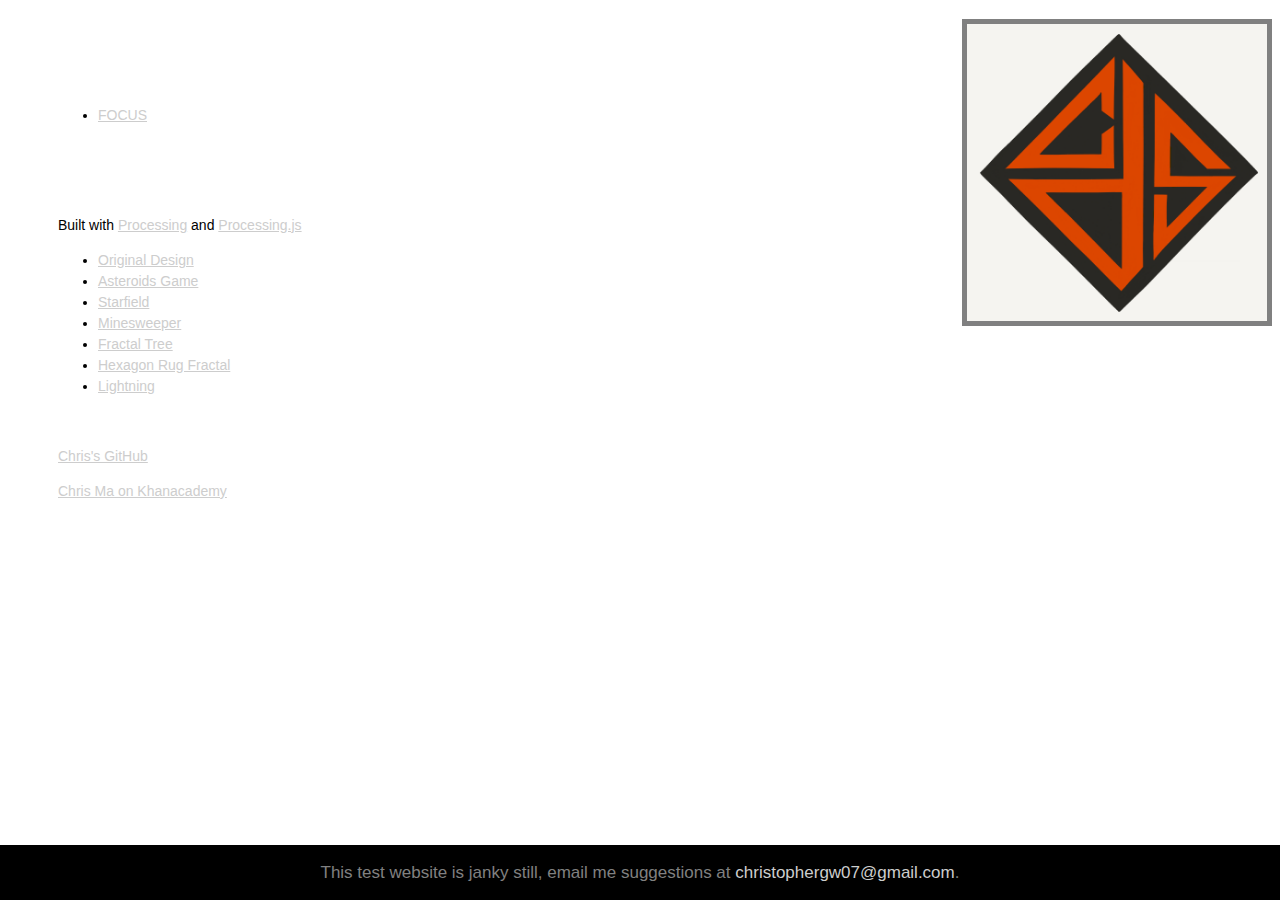
==== index.html @ 85a7d59f "Update index.html" ====
<!DOCTYPE html>
	<head>
		<meta http-equiv="content-type" content="text/html; charset=utf-8" />
		<title>Chris Ma's Projects</title>
		<link rel="icon"  type="image/icon" href="cds.bmp" />
		<base target="_blank">
		<style type="text/css">
			body {
			  /*background-color: #333;*/
			  background-image: url("wallpaper.jpg");
			  background-size: cover;]
			  color: #bbb; 
			  line-height: normal;
			  font-family: Georgia, Lucida Grande, Lucida Sans, Arial, sans-serif;
			  font-size: 14px; 
			  font-weight: normal; 
			  text-decoration: none;
			  line-height: 1.5em;
			  
			}
			img { 
				border: 5px solid gray;
			}
			a, a:link, a:visited, a:active { 
				color: #cdcdcd; text-decoration: underline;
			}
			a:hover {
				color: #efefef; text-decoration: underline;
			}
			h1 {
				font-family: "Segoe UI", Arial, Helvetica Neue, Verdana, Geneva, sans-serif;
				width: 100%; letter-spacing: 0.1em;
				margin-bottom: 1em; font-size: 2em;
				color: white;
			}
			h3{
				color: white;
			}
			#content{
				padding-left: 50px;
			}
			#footer{
				/*background-image: url("tape.jpg");*/
				background-color: black;
				position: fixed;
				bottom:0;
				left:0;
				width: 100%;
				text-align: center;
				font-size: 17px;
				color: gray;
			    text-shadow:-1px -1px 0 #000,1px -1px 0 #000,-1px 1px 0 #000,1px 1px 0 #000;
				
			}			
		</style>
	</head>
	<header>
		<!--<nav>
			<ul>
			<li><a href="http://chrisma1.github.io/projects/" ><img src="cds.png" width="40" border-width="2"></a></li>
			<li><a href="http://chrisma1.github.io/projects/" ><h1>Chris Ma's Projects</h1></a></li>
			</ul>
		</nav>-->
	</header>
	<body>
		<div id="content">
			<img align="right" src="cds.png" width="300" >
			<h1>Chris Ma's Projects</h1>
			<h3>My Projects</h3>
			<ul>
				<li><a href="http://chrisma1.github.io/FOCUS" title="A simplistic work timer based on the Pomodoro Technique.">FOCUS</a></li>
			</ul>
			<br>
			<h3>AP Computer Science Projects</h3>
			Built with <a href="http://processing.org" title="Processing" target="_blank">Processing</a> 
			and <a href="http://processingjs.org" title="Processing.js" target="_blank">Processing.js</a>
			</p>
			<ul>
				<li><a href="http://chrisma1.github.io/OriginalDesign" title="OriginalDesign">Original Design</a></li>
				<li><a href="http://chrisma1.github.io/AsteroidsGame" title="AsteroidsGame">Asteroids Game</a></li>
				<li><a href="http://chrisma1.github.io/Starfield" title="Starfield">Starfield</a></li>
				<li><a href="http://chrisma1.github.io/Minesweeper" title="Minesweeper">Minesweeper</a></li>
				<li><a href="http://chrisma1.github.io/FractalTree" title="FractalTree">Fractal Tree</a></li>
				<li><a href="http://chrisma1.github.io/HexFractal" title="HexFractal">Hexagon Rug Fractal</a></li>
				<li><a href="http://chrisma1.github.io/Lightning" title="Lightning">Lightning</a></li>
			</ul>
			<br>

			<p><a href="http://github.com/ChrisMa1/" title="Github - ChrisMa1" target="_blank">Chris's GitHub</a></p>

			<p><a href="https://www.khanacademy.org/profile/christophergw07/projects" title="Khanacademy" target="_blank">Chris Ma on Khanacademy</a></p>
			<p>	
		</div>
		<div id="footer">
			<p>This test website is janky still, 
				email me suggestions at <a style="text-decoration: none;" href="mailto:christophergw07@gmail.com">christophergw07@gmail.com</a>.</p>
		</div>
	</body>
</html>
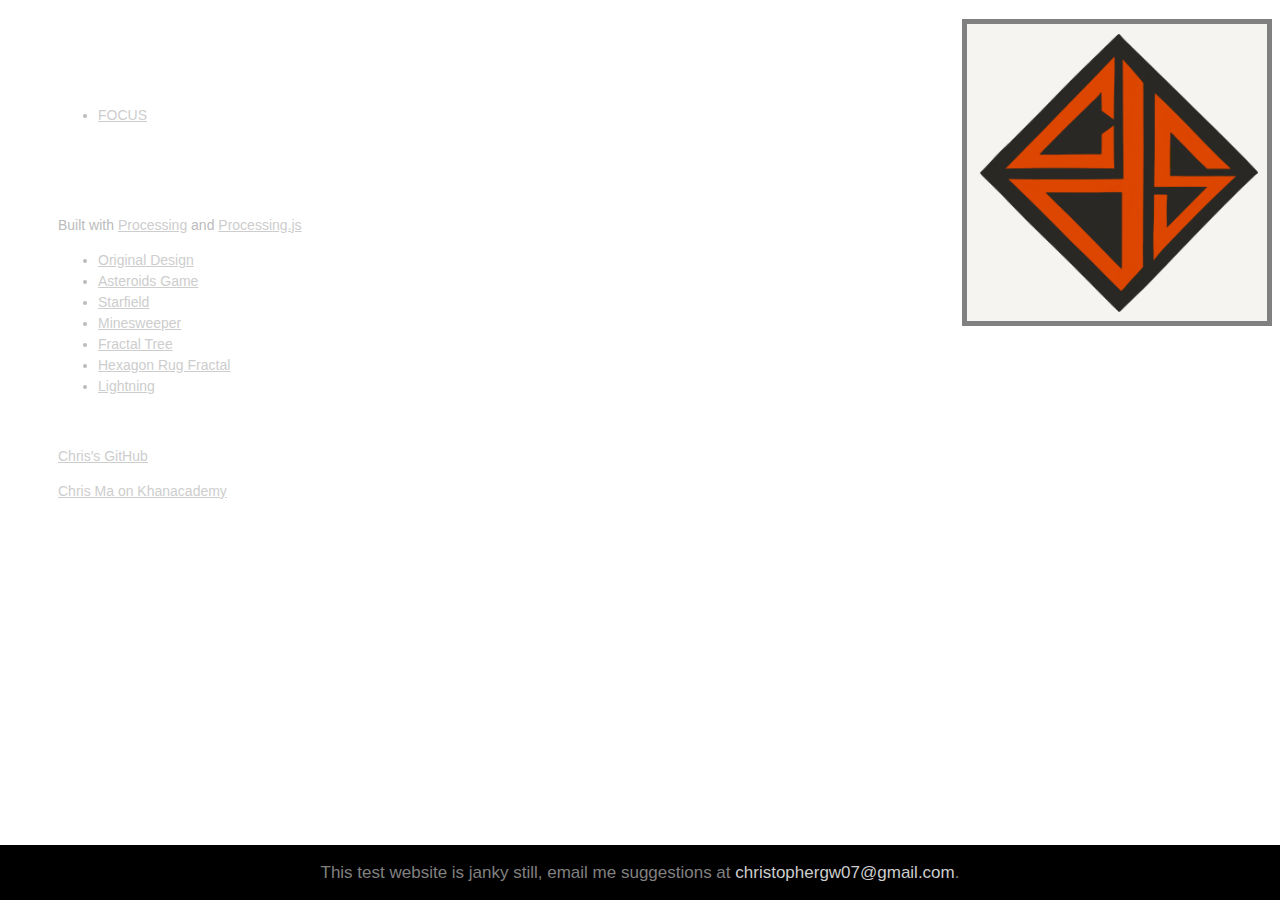
==== commit 319b559a: "Update index.html" ====
--- a/index.html
+++ b/index.html
@@ -7,8 +7,8 @@
 		<style type="text/css">
 			body {
 			  /*background-color: #333;*/
-			  background-image: url("wallpaper.jpg");
-			  background-size: cover;]
+			  background-image: url('wallpaper.jpg');
+			  background-size: cover;
 			  color: #bbb; 
 			  line-height: normal;
 			  font-family: Georgia, Lucida Grande, Lucida Sans, Arial, sans-serif;
@@ -16,7 +16,6 @@
 			  font-weight: normal; 
 			  text-decoration: none;
 			  line-height: 1.5em;
-			  
 			}
 			img { 
 				border: 5px solid gray;
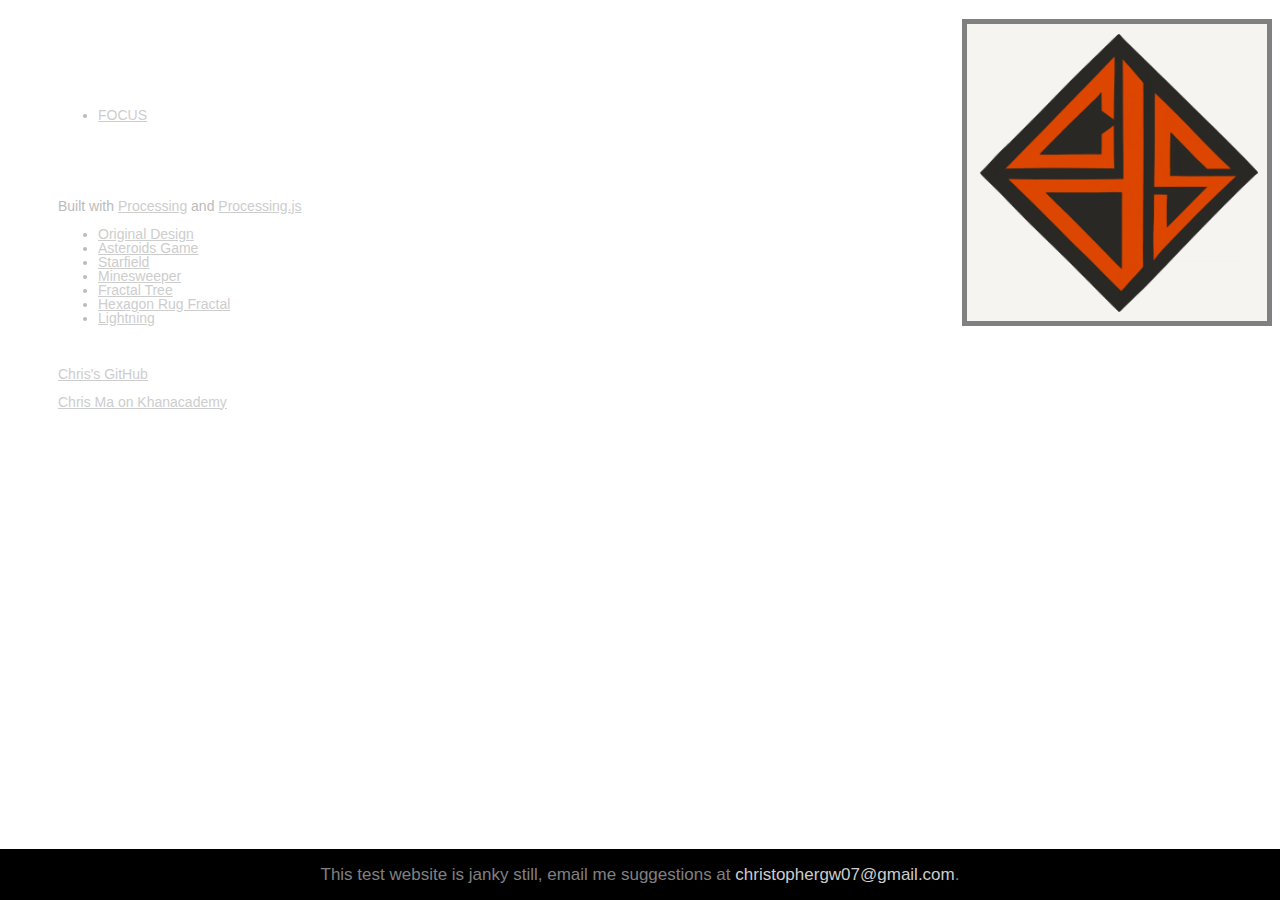
==== commit e15ffba4: "Update index.html" ====
--- a/index.html
+++ b/index.html
@@ -7,15 +7,15 @@
 		<style type="text/css">
 			body {
 			  /*background-color: #333;*/
+			  height: 100%;
 			  background-image: url('wallpaper.jpg');
 			  background-size: cover;
 			  color: #bbb; 
-			  line-height: normal;
+			  line-height: 1;
 			  font-family: Georgia, Lucida Grande, Lucida Sans, Arial, sans-serif;
 			  font-size: 14px; 
 			  font-weight: normal; 
 			  text-decoration: none;
-			  line-height: 1.5em;
 			}
 			img { 
 				border: 5px solid gray;
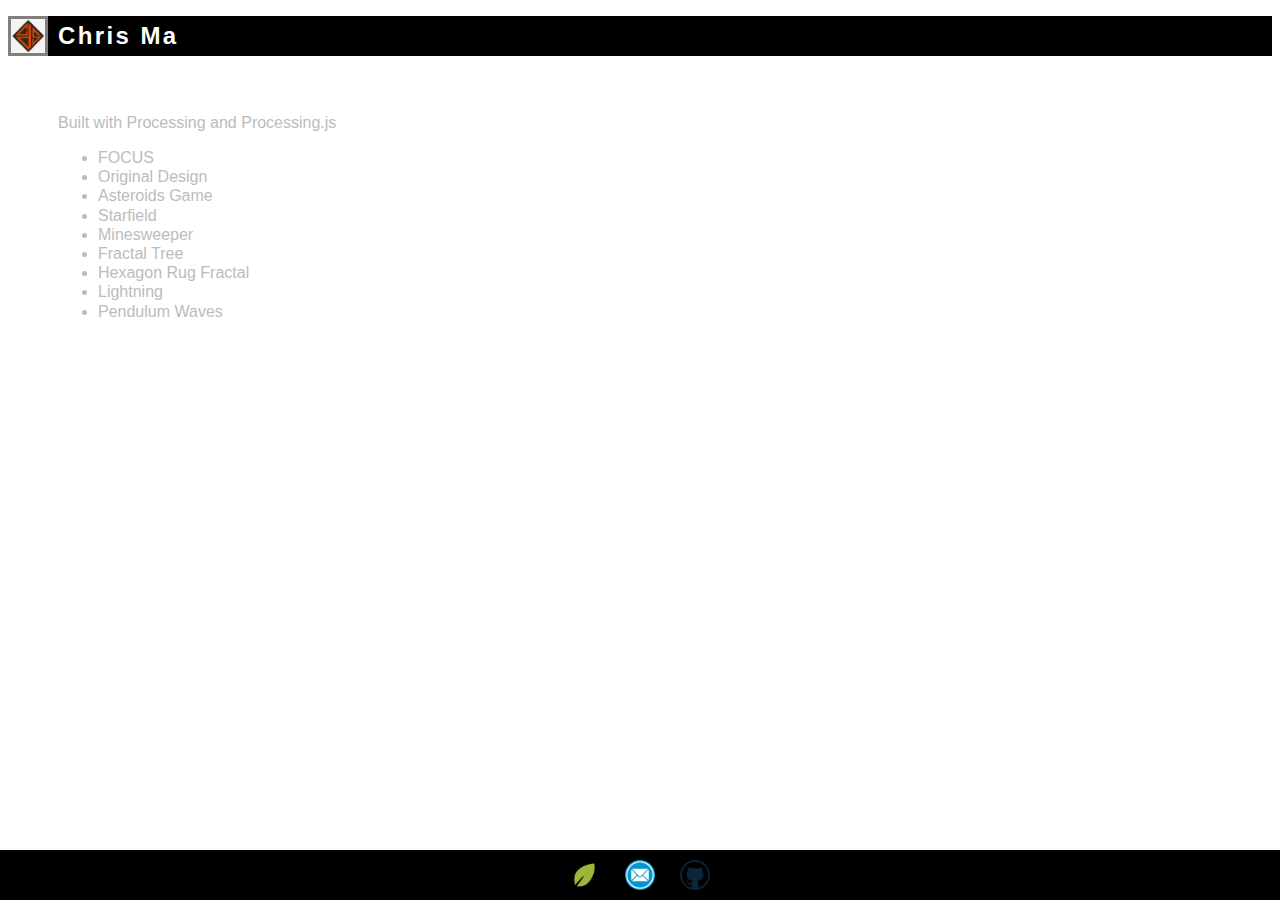
==== commit 8c778032: "restructuring and icons" ====
--- a/index.html
+++ b/index.html
@@ -1,7 +1,7 @@
 <!DOCTYPE html>
 	<head>
 		<meta http-equiv="content-type" content="text/html; charset=utf-8" />
-		<title>Chris Ma's Projects</title>
+		<title>Chris Ma</title>
 		<link rel="icon"  type="image/icon" href="cds.bmp" />
 		<base target="_blank">
 		<style type="text/css">
@@ -10,47 +10,66 @@
 			  height: 100%;
 			  background-image: url('wallpaper.jpg');
 			  background-size: cover;
-			  color: #bbb; 
-			  line-height: 1;
-			  font-family: Georgia, Lucida Grande, Lucida Sans, Arial, sans-serif;
-			  font-size: 14px; 
-			  font-weight: normal; 
+			  line-height: 120%;
+			  font-family: Georgia, Arial, sans-serif;
+			  font-size: 16px; 
+			  color: #bbb;
 			  text-decoration: none;
 			}
-			img { 
-				border: 5px solid gray;
+			html {
+			height: 100%;
 			}
 			a, a:link, a:visited, a:active { 
-				color: #cdcdcd; text-decoration: underline;
+				color: #bcbcbc;
+				text-decoration: none;
 			}
 			a:hover {
-				color: #efefef; text-decoration: underline;
+				color: #efefef; transition: 0.5s;
 			}
 			h1 {
-				font-family: "Segoe UI", Arial, Helvetica Neue, Verdana, Geneva, sans-serif;
+				font-family: "Segoe UI", Arial, Verdana, sans-serif;
 				width: 100%; letter-spacing: 0.1em;
-				margin-bottom: 1em; font-size: 2em;
+				margin-bottom: 1em; font-size: 1.5em;
 				color: white;
+				padding-left: 50px;
 			}
 			h3{
 				color: white;
 			}
+			#navbar{
+				background-color: black;
+				margin: 0;
+				padding: 0;
+				height: 40px;
+				top:0;
+				left:0;
+				width: 100%;
+				text-align: center;
+				line-height: 40px;
+			}	
 			#content{
 				padding-left: 50px;
 			}
 			#footer{
 				/*background-image: url("tape.jpg");*/
 				background-color: black;
+				height: 40px;
 				position: fixed;
 				bottom:0;
 				left:0;
 				width: 100%;
 				text-align: center;
+				line-height: 40px;
 				font-size: 17px;
-				color: gray;
+				font-weight: bold;
+				padding-top: 10px;
 			    text-shadow:-1px -1px 0 #000,1px -1px 0 #000,-1px 1px 0 #000,1px 1px 0 #000;
+			}
+			#footer a{
+				padding: 0px 10px;
+				border: 1px white;
+			}	
 				
-			}			
 		</style>
 	</head>
 	<header>
@@ -62,19 +81,20 @@
 		</nav>-->
 	</header>
 	<body>
+		<div id="navbar">
+			<img style="border: 3px solid gray;" align="left" src="cds.png" height="34" >
+			<h1 align="left">Chris Ma</h1>
+		</div>
 		<div id="content">
-			<img align="right" src="cds.png" width="300" >
-			<h1>Chris Ma's Projects</h1>
-			<h3>My Projects</h3>
-			<ul>
-				<li><a href="http://chrisma1.github.io/FOCUS" title="A simplistic work timer based on the Pomodoro Technique.">FOCUS</a></li>
-			</ul>
-			<br>
-			<h3>AP Computer Science Projects</h3>
+			
+			
+			<h3>Programming Projects</h3>
+
 			Built with <a href="http://processing.org" title="Processing" target="_blank">Processing</a> 
 			and <a href="http://processingjs.org" title="Processing.js" target="_blank">Processing.js</a>
 			</p>
 			<ul>
+				<li><a href="http://chrisma1.github.io/FOCUS" title="A simplistic work timer based on the Pomodoro Technique.">FOCUS</a></li>
 				<li><a href="http://chrisma1.github.io/OriginalDesign" title="OriginalDesign">Original Design</a></li>
 				<li><a href="http://chrisma1.github.io/AsteroidsGame" title="AsteroidsGame">Asteroids Game</a></li>
 				<li><a href="http://chrisma1.github.io/Starfield" title="Starfield">Starfield</a></li>
@@ -82,17 +102,16 @@
 				<li><a href="http://chrisma1.github.io/FractalTree" title="FractalTree">Fractal Tree</a></li>
 				<li><a href="http://chrisma1.github.io/HexFractal" title="HexFractal">Hexagon Rug Fractal</a></li>
 				<li><a href="http://chrisma1.github.io/Lightning" title="Lightning">Lightning</a></li>
+				<li><a href="http://chrisma1.github.io/Pendulum-Waves" title="Pendulums">Pendulum Waves</a></li>
 			</ul>
 			<br>
 
-			<p><a href="http://github.com/ChrisMa1/" title="Github - ChrisMa1" target="_blank">Chris's GitHub</a></p>
-
-			<p><a href="https://www.khanacademy.org/profile/christophergw07/projects" title="Khanacademy" target="_blank">Chris Ma on Khanacademy</a></p>
-			<p>	
+			
 		</div>
-		<div id="footer">
-			<p>This test website is janky still, 
-				email me suggestions at <a style="text-decoration: none;" href="mailto:christophergw07@gmail.com">christophergw07@gmail.com</a>.</p>
-		</div>
+		<nav id="footer">
+			<a href="https://www.khanacademy.org/profile/christophergw07/projects" title="Khanacademy" target="_blank"><img src="KAicon.png" width="30" ></a>
+			<a href='mailto:chris.ma@berkeley.edu'><img src="email.png" width="30" ></a>       
+			<a href="http://github.com/ChrisMa1/" title="Github - ChrisMa1" target="_blank"><img src="GHicon.png" width="30" ></a>   
+		</nav>
 	</body>
 </html>
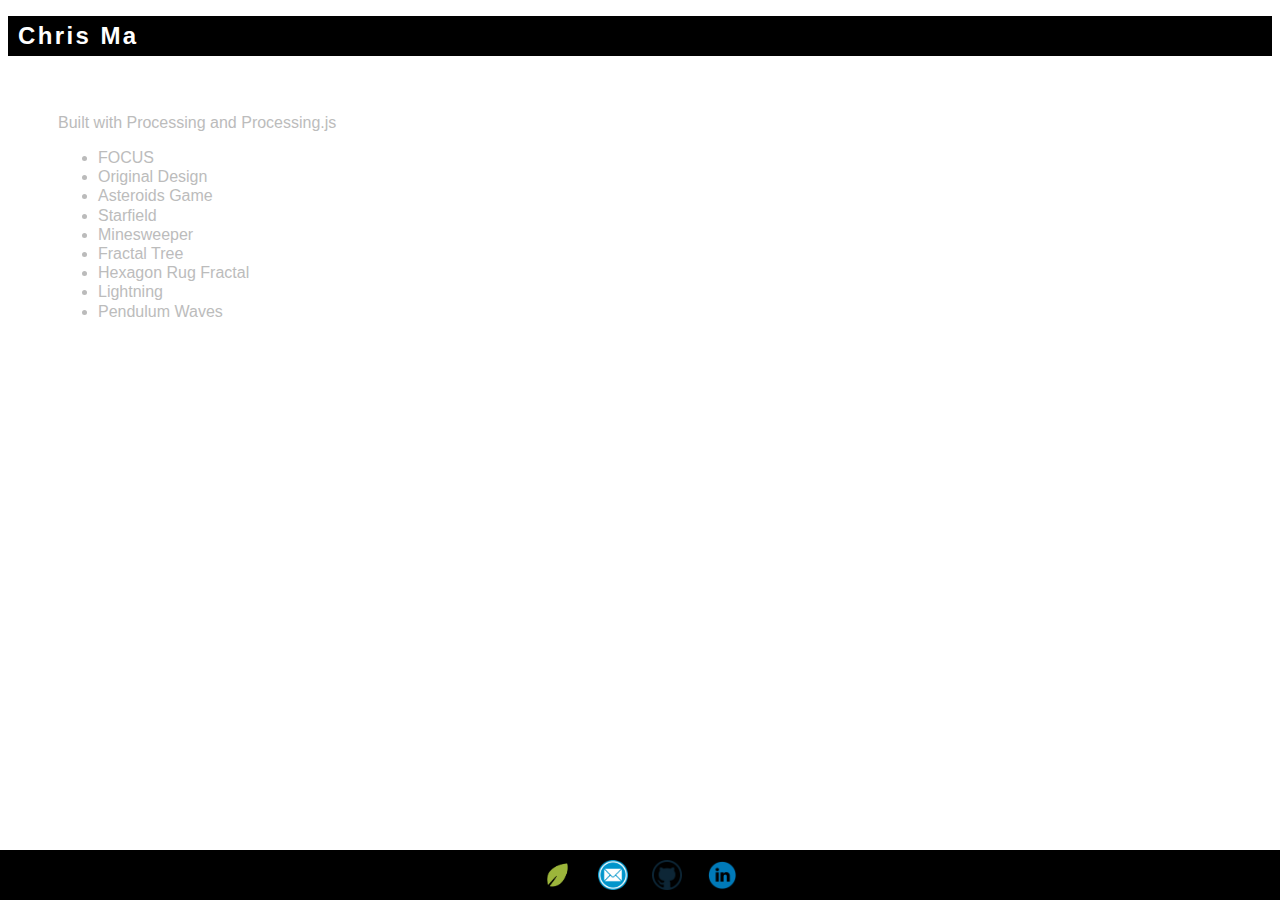
==== commit 72c0c827: "html additions" ====
--- a/index.html
+++ b/index.html
@@ -2,7 +2,7 @@
 	<head>
 		<meta http-equiv="content-type" content="text/html; charset=utf-8" />
 		<title>Chris Ma</title>
-		<link rel="icon"  type="image/icon" href="cds.bmp" />
+		<link rel="icon"  type="image/icon" href="cds.bmp"/>
 		<base target="_blank">
 		<style type="text/css">
 			body {
@@ -31,7 +31,7 @@
 				width: 100%; letter-spacing: 0.1em;
 				margin-bottom: 1em; font-size: 1.5em;
 				color: white;
-				padding-left: 50px;
+				padding-left: 10px;
 			}
 			h3{
 				color: white;
@@ -82,7 +82,6 @@
 	</header>
 	<body>
 		<div id="navbar">
-			<img style="border: 3px solid gray;" align="left" src="cds.png" height="34" >
 			<h1 align="left">Chris Ma</h1>
 		</div>
 		<div id="content">
@@ -109,9 +108,10 @@
 			
 		</div>
 		<nav id="footer">
-			<a href="https://www.khanacademy.org/profile/christophergw07/projects" title="Khanacademy" target="_blank"><img src="KAicon.png" width="30" ></a>
+			<a href="https://www.khanacademy.org/profile/christophergw07/projects" title="Chris Ma on Khanacademy" target="_blank"><img src="KAicon.png" width="30" ></a>
 			<a href='mailto:chris.ma@berkeley.edu'><img src="email.png" width="30" ></a>       
-			<a href="http://github.com/ChrisMa1/" title="Github - ChrisMa1" target="_blank"><img src="GHicon.png" width="30" ></a>   
+			<a href="http://github.com/ChrisMa1/" title="Chris Ma on Github" target="_blank"><img src="GHicon.png" width="30" ></a>   
+			<a href="https://www.linkedin.com/in/christopher-ma-99324b111?trk=hp-identity-name" title="Chris Ma on LinkedIn" target="_blank"><img src="LIicon.png" width="30" ></a>  
 		</nav>
 	</body>
 </html>
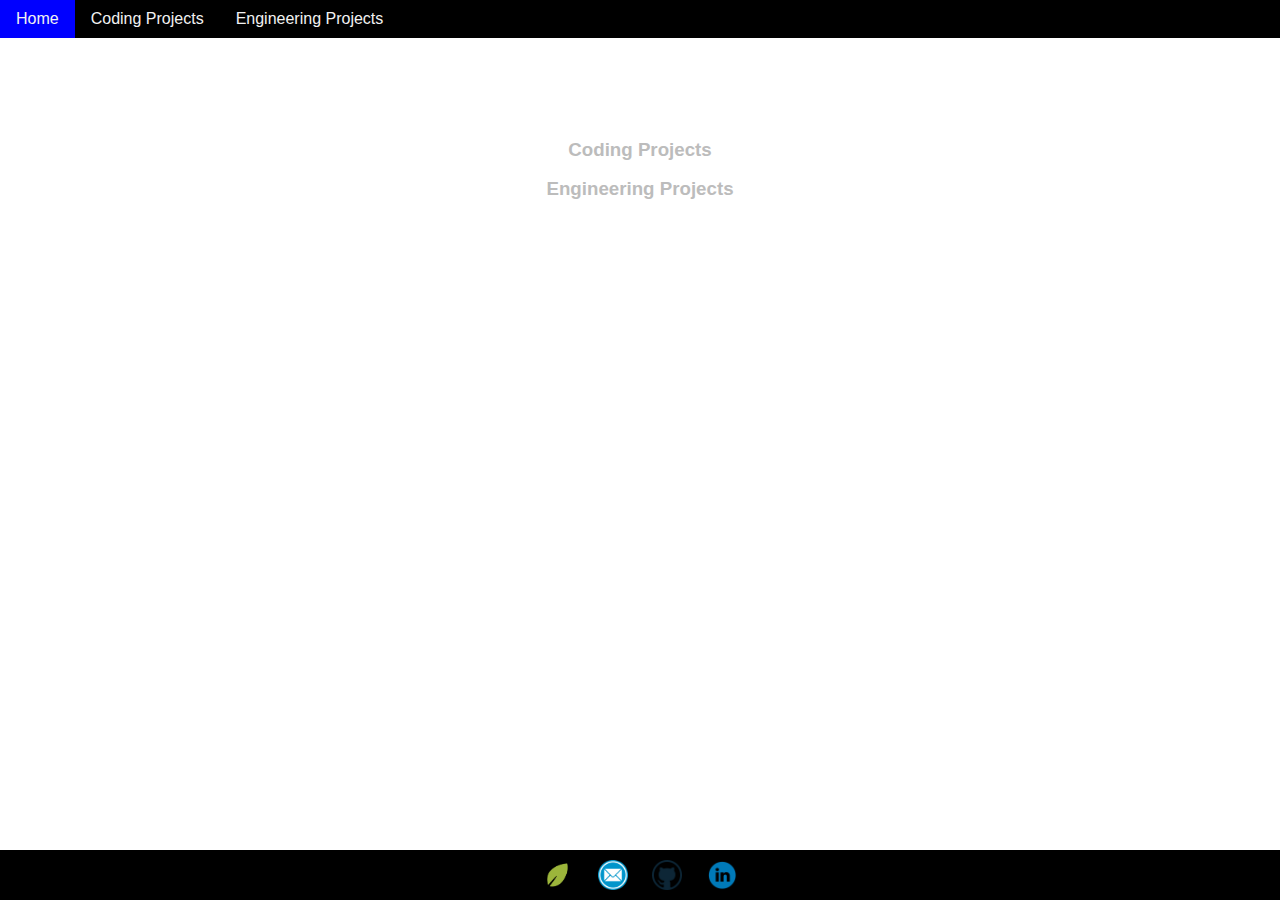
==== commit ce06c037: "fix links" ====
--- a/index.html
+++ b/index.html
@@ -6,53 +6,70 @@
 		<base target="_blank">
 		<style type="text/css">
 			body {
-			  /*background-color: #333;*/
-			  height: 100%;
-			  background-image: url('wallpaper.jpg');
-			  background-size: cover;
-			  line-height: 120%;
-			  font-family: Georgia, Arial, sans-serif;
-			  font-size: 16px; 
-			  color: #bbb;
-			  text-decoration: none;
+				height: 100%;
+				margin:0;
+				padding:0;
+				/*background-color: white;*/
+				/*background-color: #333;*/
+				background-image: url('wallpaper.jpg');
+				background-size: cover;
+				
+				font-family: Georgia, Arial, sans-serif;
+				font-size: 1em; 
+				color: #bbb;
+		  		text-decoration: none;
 			}
 			html {
-			height: 100%;
+				height: 100%;
+				padding: 0;
+				margin: 0;
 			}
 			a, a:link, a:visited, a:active { 
 				color: #bcbcbc;
 				text-decoration: none;
+				margin:0;
 			}
-			a:hover {
+			#content a:hover {
 				color: #efefef; transition: 0.5s;
 			}
 			h1 {
 				font-family: "Segoe UI", Arial, Verdana, sans-serif;
-				width: 100%; letter-spacing: 0.1em;
-				margin-bottom: 1em; font-size: 1.5em;
+				letter-spacing: 0.1em;
+				font-size: 1.2em;
 				color: white;
-				padding-left: 10px;
+				margin:0;
+				/*padding: 10px;*/
 			}
 			h3{
 				color: white;
+				font-weight: ;
 			}
-			#navbar{
-				background-color: black;
-				margin: 0;
-				padding: 0;
-				height: 40px;
-				top:0;
-				left:0;
-				width: 100%;
+			ul{
+				list-style-type: none;
+			}
+			.navbar {
+    			overflow: hidden;
+    			background-color: #000;
+			}
+			.navbar a {
+				float: left;
+				display: block;
+				color: #f2f2f2;
 				text-align: center;
-				line-height: 40px;
-			}	
+				text-decoration: none;
+				padding: 10px 16px;
+
+			}
+			.navbar a.active{
+				background-color: blue;
+			}
 			#content{
-				padding-left: 50px;
+				text-align: center;
+				line-height: 130%;
 			}
 			#footer{
-				/*background-image: url("tape.jpg");*/
 				background-color: black;
+				border-top: 5px white;
 				height: 40px;
 				position: fixed;
 				bottom:0;
@@ -63,49 +80,31 @@
 				font-size: 17px;
 				font-weight: bold;
 				padding-top: 10px;
-			    text-shadow:-1px -1px 0 #000,1px -1px 0 #000,-1px 1px 0 #000,1px 1px 0 #000;
 			}
 			#footer a{
 				padding: 0px 10px;
-				border: 1px white;
 			}	
-				
 		</style>
 	</head>
-	<header>
-		<!--<nav>
-			<ul>
-			<li><a href="http://chrisma1.github.io/projects/" ><img src="cds.png" width="40" border-width="2"></a></li>
-			<li><a href="http://chrisma1.github.io/projects/" ><h1>Chris Ma's Projects</h1></a></li>
-			</ul>
-		</nav>-->
-	</header>
+
 	<body>
-		<div id="navbar">
-			<h1 align="left">Chris Ma</h1>
+		<div class="navbar">
+			<a class="active" href="index.html" target="_self">Home</li>
+			<a href="programs.html" target="_self">Coding Projects</a></li>
+			<a href="engexp.html" target="_self">Engineering Projects</a></li>
+			<br>
+			<br>
 		</div>
 		<div id="content">
-			
-			
-			<h3>Programming Projects</h3>
-
-			Built with <a href="http://processing.org" title="Processing" target="_blank">Processing</a> 
-			and <a href="http://processingjs.org" title="Processing.js" target="_blank">Processing.js</a>
-			</p>
-			<ul>
-				<li><a href="http://chrisma1.github.io/FOCUS" title="A simplistic work timer based on the Pomodoro Technique.">FOCUS</a></li>
-				<li><a href="http://chrisma1.github.io/OriginalDesign" title="OriginalDesign">Original Design</a></li>
-				<li><a href="http://chrisma1.github.io/AsteroidsGame" title="AsteroidsGame">Asteroids Game</a></li>
-				<li><a href="http://chrisma1.github.io/Starfield" title="Starfield">Starfield</a></li>
-				<li><a href="http://chrisma1.github.io/Minesweeper" title="Minesweeper">Minesweeper</a></li>
-				<li><a href="http://chrisma1.github.io/FractalTree" title="FractalTree">Fractal Tree</a></li>
-				<li><a href="http://chrisma1.github.io/HexFractal" title="HexFractal">Hexagon Rug Fractal</a></li>
-				<li><a href="http://chrisma1.github.io/Lightning" title="Lightning">Lightning</a></li>
-				<li><a href="http://chrisma1.github.io/Pendulum-Waves" title="Pendulums">Pendulum Waves</a></li>
-			</ul>
 			<br>
-
-			
+			<br>
+			<h1>Chris Ma</h1>
+			<br>
+			<h3><a href="programs.html">Coding Projects</a></h3>
+			<h3><a href="engexp.html">Engineering Projects</a></h3>
+			<br>
+			<br>
+			<br>
 		</div>
 		<nav id="footer">
 			<a href="https://www.khanacademy.org/profile/christophergw07/projects" title="Chris Ma on Khanacademy" target="_blank"><img src="KAicon.png" width="30" ></a>
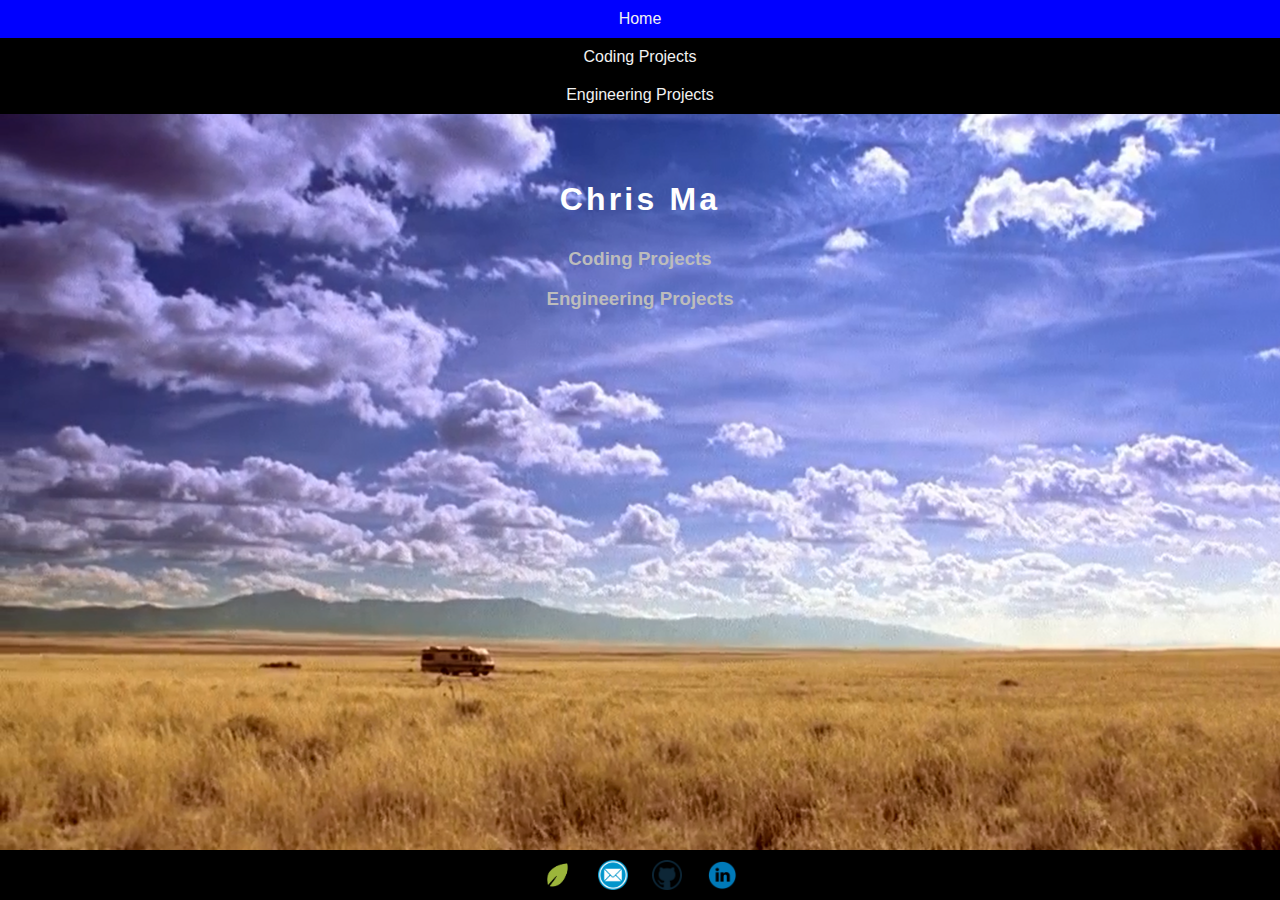
==== commit cd5cfede: "talking with matt" ====
--- a/index.html
+++ b/index.html
@@ -4,87 +4,7 @@
 		<title>Chris Ma</title>
 		<link rel="icon"  type="image/icon" href="cds.bmp"/>
 		<base target="_blank">
-		<style type="text/css">
-			body {
-				height: 100%;
-				margin:0;
-				padding:0;
-				/*background-color: white;*/
-				/*background-color: #333;*/
-				background-image: url('wallpaper.jpg');
-				background-size: cover;
-				
-				font-family: Georgia, Arial, sans-serif;
-				font-size: 1em; 
-				color: #bbb;
-		  		text-decoration: none;
-			}
-			html {
-				height: 100%;
-				padding: 0;
-				margin: 0;
-			}
-			a, a:link, a:visited, a:active { 
-				color: #bcbcbc;
-				text-decoration: none;
-				margin:0;
-			}
-			#content a:hover {
-				color: #efefef; transition: 0.5s;
-			}
-			h1 {
-				font-family: "Segoe UI", Arial, Verdana, sans-serif;
-				letter-spacing: 0.1em;
-				font-size: 1.2em;
-				color: white;
-				margin:0;
-				/*padding: 10px;*/
-			}
-			h3{
-				color: white;
-				font-weight: ;
-			}
-			ul{
-				list-style-type: none;
-			}
-			.navbar {
-    			overflow: hidden;
-    			background-color: #000;
-			}
-			.navbar a {
-				float: left;
-				display: block;
-				color: #f2f2f2;
-				text-align: center;
-				text-decoration: none;
-				padding: 10px 16px;
-
-			}
-			.navbar a.active{
-				background-color: blue;
-			}
-			#content{
-				text-align: center;
-				line-height: 130%;
-			}
-			#footer{
-				background-color: black;
-				border-top: 5px white;
-				height: 40px;
-				position: fixed;
-				bottom:0;
-				left:0;
-				width: 100%;
-				text-align: center;
-				line-height: 40px;
-				font-size: 17px;
-				font-weight: bold;
-				padding-top: 10px;
-			}
-			#footer a{
-				padding: 0px 10px;
-			}	
-		</style>
+		<link rel="stylesheet" href="styles.css">
 	</head>
 
 	<body>
@@ -92,12 +12,10 @@
 			<a class="active" href="index.html" target="_self">Home</li>
 			<a href="programs.html" target="_self">Coding Projects</a></li>
 			<a href="engexp.html" target="_self">Engineering Projects</a></li>
-			<br>
-			<br>
+			<!-- <br>
+			<br> -->
 		</div>
 		<div id="content">
-			<br>
-			<br>
 			<h1>Chris Ma</h1>
 			<br>
 			<h3><a href="programs.html">Coding Projects</a></h3>
--- a/styles.css
+++ b/styles.css
@@ -0,0 +1,82 @@
+body {
+	height: 100%;
+	margin:0;
+	padding:0;
+	/*background-color: white;*/
+	/*background-color: #333;*/
+	background-image: url('bbad.png');
+	background-size: cover;
+	background-attachment: fixed;
+	font-family: Consolas, Arial, sans-serif;
+	font-size: 1em; 
+	color: #bbb;
+	text-decoration: none;
+}
+html {
+	height: 100%;
+	padding: 0;
+	margin: 0;
+}
+a, a:link, a:visited, a:active { 
+	color: #bcbcbc;
+	text-decoration: none;
+	margin:0;
+}
+#content{
+	text-align: center;
+	line-height: 130%;
+	padding: 75px;
+}
+#content a:hover {
+	color: #efefef; transition: 0.5s;
+}
+h1 {
+	font-family: "Segoe UI", Arial, Verdana, sans-serif;
+	letter-spacing: 0.1em;
+	font-size: 2.0em;
+	color: white;
+	margin:0;
+	/*padding: 10px;*/
+}
+h3{
+	color: white;
+	font-weight: ;
+}
+ul{
+	list-style-type: none;
+}
+.navbar {
+	overflow: hidden;
+	background-color: #000;
+}
+.navbar a {
+	float: center;
+	display: block;
+	color: #f2f2f2;
+	text-align: center;
+	text-decoration: none;
+	padding: 10px 16px;
+}
+.navbar a.active{
+	background-color: blue;
+}
+#footer{
+	background-color: black;
+	border-top: 5px white;
+	height: 40px;
+	position: fixed;
+	bottom:0;
+	left:0;
+	width: 100%;
+	text-align: center;
+	line-height: 40px;
+	font-size: 17px;
+	font-weight: bold;
+	padding-top: 10px;
+}
+#footer a{
+	padding: 0px 10px;
+}	
+#KeyShotVR{
+	margin:auto;
+}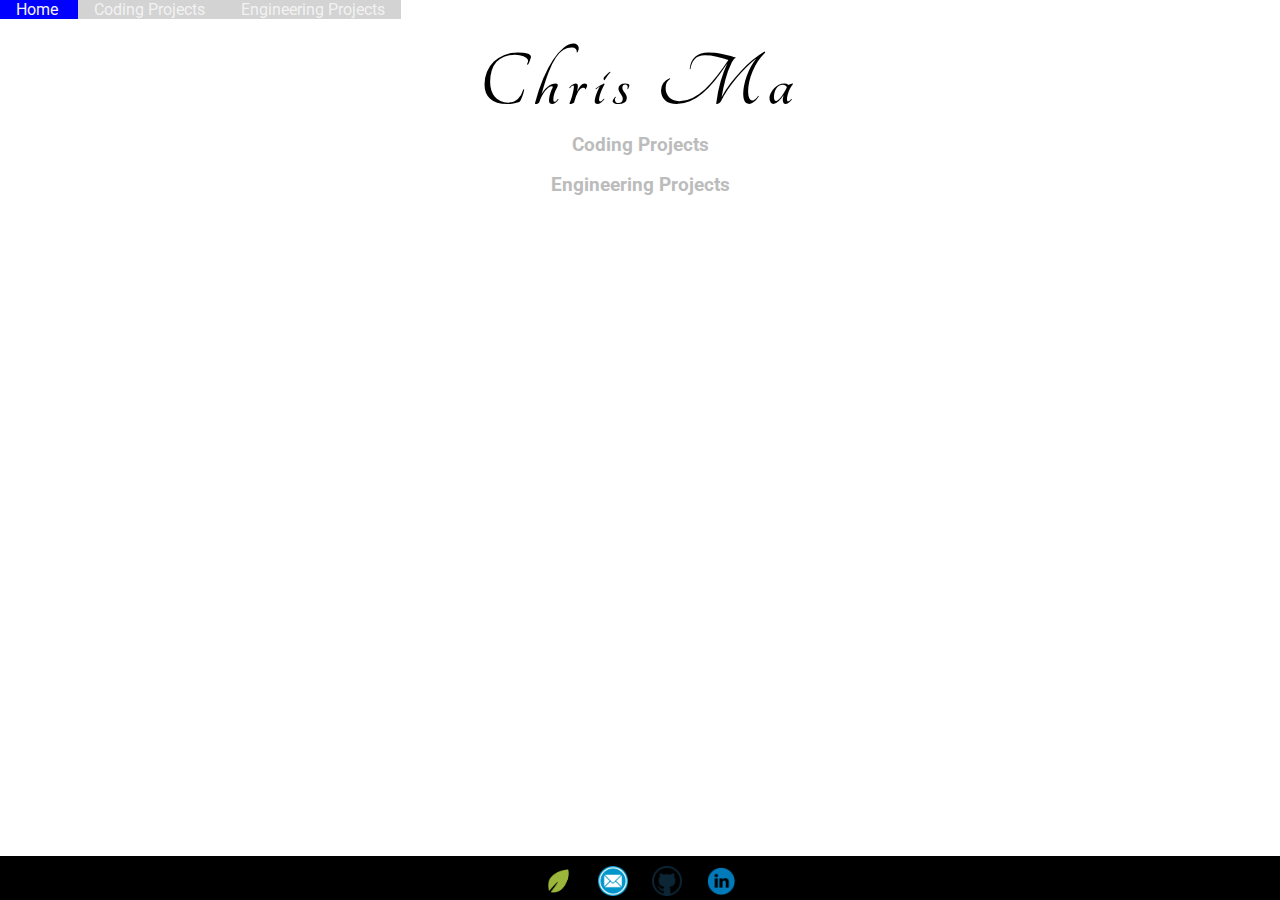
==== commit ba3f3754: "Rename index1.html to index.html" ====
--- a/index.html
+++ b/index.html
@@ -5,20 +5,25 @@
 		<link rel="icon"  type="image/icon" href="cds.bmp"/>
 		<base target="_blank">
 		<link rel="stylesheet" href="styles.css">
+		<link href="https://fonts.googleapis.com/css?family=Roboto:300|Tangerine" rel="stylesheet">
 	</head>
 
 	<body>
-		<div class="navbar">
-			<a class="active" href="index.html" target="_self">Home</li>
-			<a href="programs.html" target="_self">Coding Projects</a></li>
-			<a href="engexp.html" target="_self">Engineering Projects</a></li>
-			<!-- <br>
-			<br> -->
-		</div>
+		<div id="banner">
+			<div id="navbar">
+				<a class="active" href="index.html" target="_self">Home</li>
+				<a href="programs.html" target="_self">Coding Projects</a></li>
+				<a href="engexp.html" target="_self">Engineering Projects</a></li>
+				<!-- <br>
+				<br> -->
+			</div>
+		<div>
 		<div id="content">
 			<h1>Chris Ma</h1>
 			<br>
 			<h3><a href="programs.html">Coding Projects</a></h3>
+
+			
 			<h3><a href="engexp.html">Engineering Projects</a></h3>
 			<br>
 			<br>
--- a/styles.css
+++ b/styles.css
@@ -1,21 +1,18 @@
+html, body {
+	height: 100%;
+	padding: 0;
+	margin: 0;
+}
 body {
-	height: 100%;
-	margin:0;
-	padding:0;
-	/*background-color: white;*/
-	/*background-color: #333;*/
-	background-image: url('bbad.png');
+	background-color: white;
+	/*background-image: url('brba.png');*/
+	align-items: center;
 	background-size: cover;
 	background-attachment: fixed;
-	font-family: Consolas, Arial, sans-serif;
+	font-family: 'Roboto', sans-serif;
 	font-size: 1em; 
 	color: #bbb;
 	text-decoration: none;
-}
-html {
-	height: 100%;
-	padding: 0;
-	margin: 0;
 }
 a, a:link, a:visited, a:active { 
 	color: #bcbcbc;
@@ -31,10 +28,10 @@
 	color: #efefef; transition: 0.5s;
 }
 h1 {
-	font-family: "Segoe UI", Arial, Verdana, sans-serif;
+	color: black;
+	font-family: 'Tangerine', Arial, Verdana, sans-serif;
 	letter-spacing: 0.1em;
-	font-size: 2.0em;
-	color: white;
+	font-size: 5em;
 	margin:0;
 	/*padding: 10px;*/
 }
@@ -45,25 +42,28 @@
 ul{
 	list-style-type: none;
 }
-.navbar {
+#navbar {
+	position: fixed;
+	text-align: center;
 	overflow: hidden;
-	background-color: #000;
+	background-color: lightgray;
+	opacity: 1;
 }
-.navbar a {
-	float: center;
-	display: block;
+#navbar a {
+	/*float: center;
+	display: block;*/
 	color: #f2f2f2;
 	text-align: center;
 	text-decoration: none;
 	padding: 10px 16px;
 }
-.navbar a.active{
+#navbar a.active{
 	background-color: blue;
 }
 #footer{
 	background-color: black;
 	border-top: 5px white;
-	height: 40px;
+	height: 2em;
 	position: fixed;
 	bottom:0;
 	left:0;
@@ -73,10 +73,12 @@
 	font-size: 17px;
 	font-weight: bold;
 	padding-top: 10px;
+	z-index: 100;
 }
 #footer a{
 	padding: 0px 10px;
 }	
 #KeyShotVR{
 	margin:auto;
+	z-index: 10;
 }